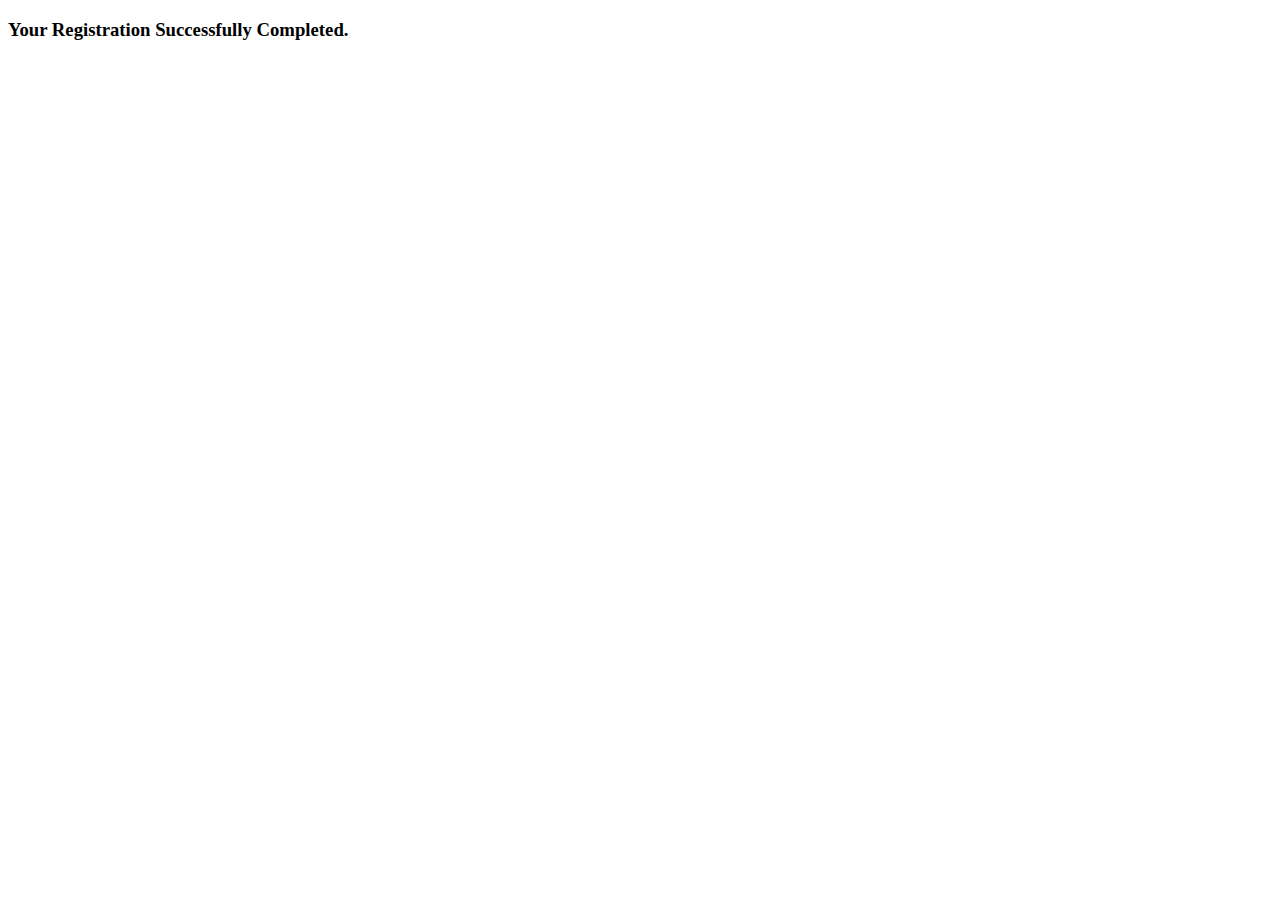
==== src/main/resources/templates/register_success.html @ 2c0bb883 "updated Reg. Frm" ====
<!DOCTYPE html>
<html xmlns:th="http://www.thymeleaf.org">
<head>
<meta charset="ISO-8859-1">
<title>TTS Final</title>
<link rel="stylesheet" type="text/css" href="/webjars/bootstrap/css/bootstrap.min.css" />
</head>
<body>
	<div class="container text-center">		
		<div>
			<h3>Your Registration Successfully Completed.</h3>
<!-- 			<h4><a th:href="/@{/login}">Click here to Login</a></h4> -->
			
		</div>
	</div>
</body>
</html>
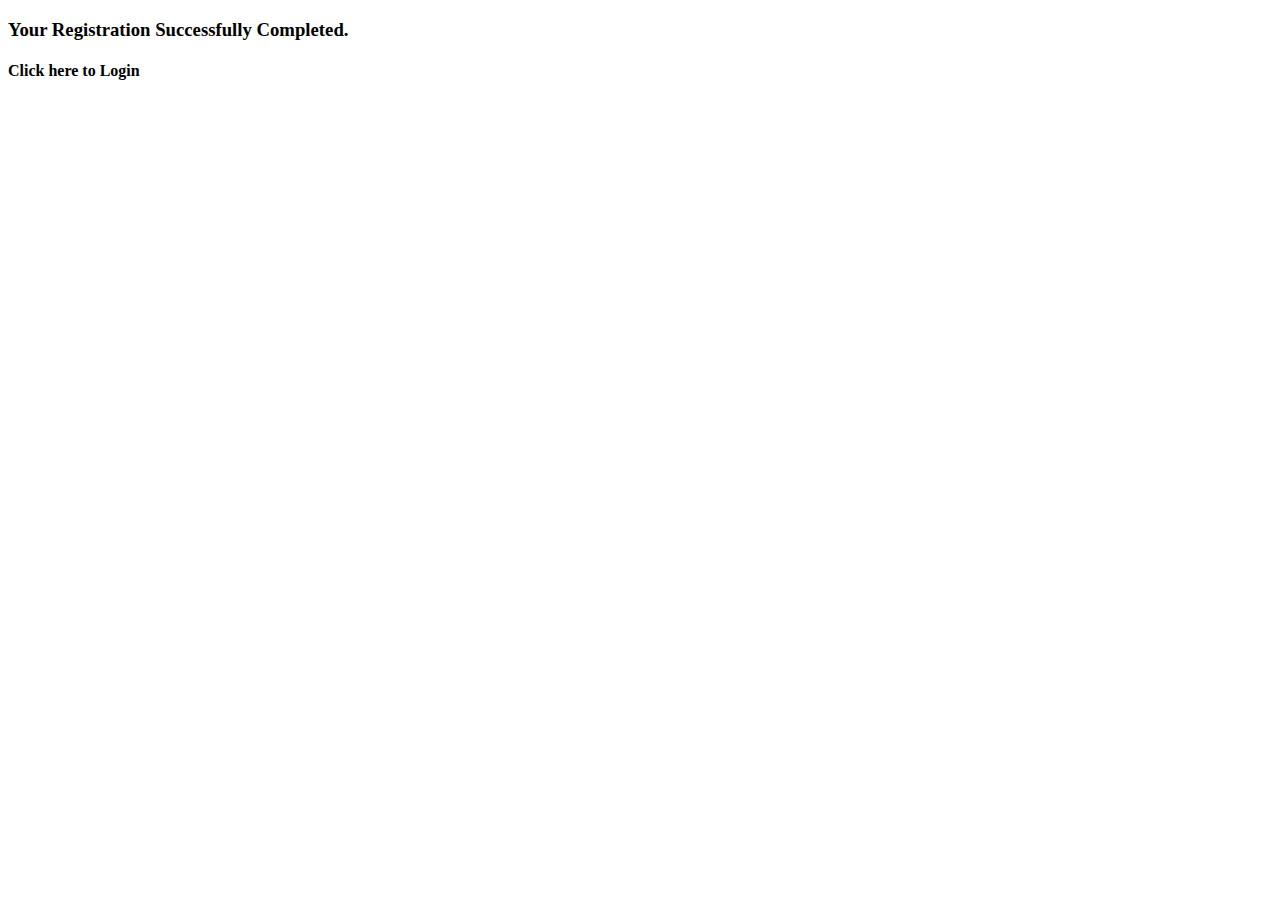
==== commit 3e8760a2: "Usr Reg." ====
--- a/src/main/resources/templates/register_success.html
+++ b/src/main/resources/templates/register_success.html
@@ -9,7 +9,7 @@
 	<div class="container text-center">		
 		<div>
 			<h3>Your Registration Successfully Completed.</h3>
-<!-- 			<h4><a th:href="/@{/login}">Click here to Login</a></h4> -->
+ 			<h4><a th:href="@{/login}">Click here to Login</a></h4> 
 			
 		</div>
 	</div>
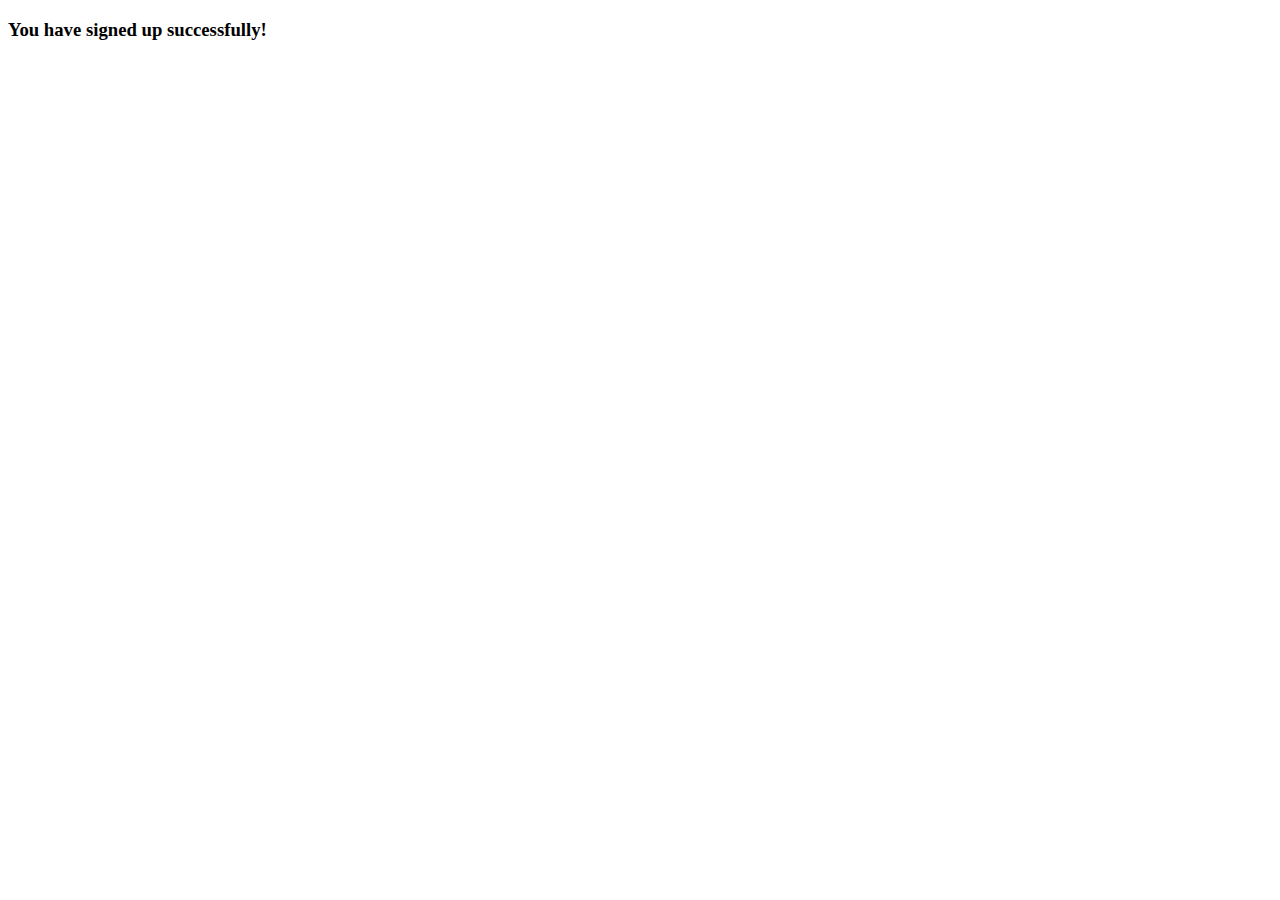
==== commit 96421642: "Wed-Mar-17:8:36 am" ====
--- a/src/main/resources/templates/register_success.html
+++ b/src/main/resources/templates/register_success.html
@@ -1,17 +1,15 @@
 <!DOCTYPE html>
 <html xmlns:th="http://www.thymeleaf.org">
 <head>
-<meta charset="ISO-8859-1">
-<title>TTS Final</title>
-<link rel="stylesheet" type="text/css" href="/webjars/bootstrap/css/bootstrap.min.css" />
+    <meta charset="ISO-8859-1">
+    <title>Registration Success</title>
+    <link rel="stylesheet" type="text/css" href="/webjars/bootstrap/css/bootstrap.min.css" />
 </head>
 <body>
-	<div class="container text-center">		
-		<div>
-			<h3>Your Registration Successfully Completed.</h3>
- 			<h4><a th:href="@{/login}">Click here to Login</a></h4> 
-			
-		</div>
-	</div>
+    <div class="container text-center">
+        <h3>You have signed up successfully!</h3>
+<!--         <h4><a th:href="/@{/login}">Click here to Login</a></h4>  -->
+    </div>
+     
 </body>
 </html>